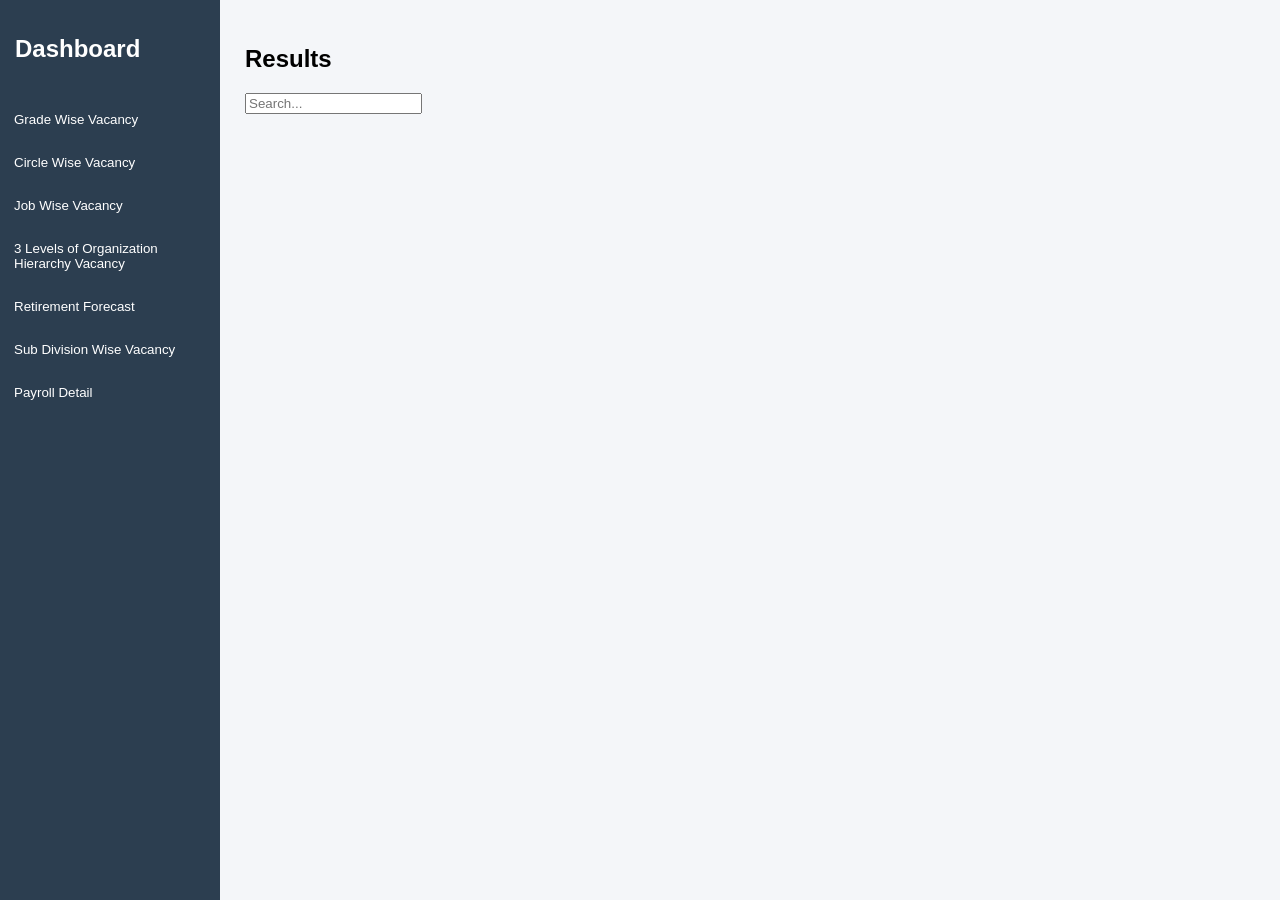
==== index.html @ b63d50db "Create index.html" ====
<!DOCTYPE html>
<html>

<head>

<title>Oracle Dashboard</title>

<style>

body{
margin:0;
font-family:Arial;
display:flex;
background:#f4f6f9;
}

.sidebar{
width:220px;
background:#2c3e50;
height:100vh;
color:white;
}

.sidebar h2{
padding:15px;
}

.sidebar button{
width:100%;
padding:14px;
border:none;
background:none;
color:white;
text-align:left;
cursor:pointer;
}

.sidebar button:hover{
background:#34495e;
}

.content{
flex:1;
padding:25px;
}

table{
border-collapse:collapse;
width:100%;
background:white;
}

th,td{
border:1px solid #ddd;
padding:8px;
}

th{
background:#3498db;
color:white;
}

</style>

</head>

<body>

<div class="sidebar">

<h2>Dashboard</h2>

<button onclick="loadData('Grade Wise Vacancy')">Grade Wise Vacancy</button>
<button onclick="loadData('Circle Wise Vacancy')">Circle Wise Vacancy</button>
<button onclick="loadData('Job Wise Vacancy')">Job Wise Vacancy</button>
<button onclick="loadData('3 Levels of Organization Hierarchy Vacancy')">3 Levels of Organization Hierarchy Vacancy</button>
<button onclick="loadData('Retirement Forecast')">Retirement Forecast</button>
<button onclick="loadData('Sub Division Wise Vacancy')">Sub Division Wise Vacancy</button>
<button onclick="loadData('Payroll Detail')">Payroll Detail</button>

</div>

<div class="content">

<h2>Results</h2>

<input id="search" placeholder="Search..." onkeyup="fetchData()">

<br><br>

<div id="table"></div>

</div>

<script src="/static/script.js"></script>

</body>
</html>
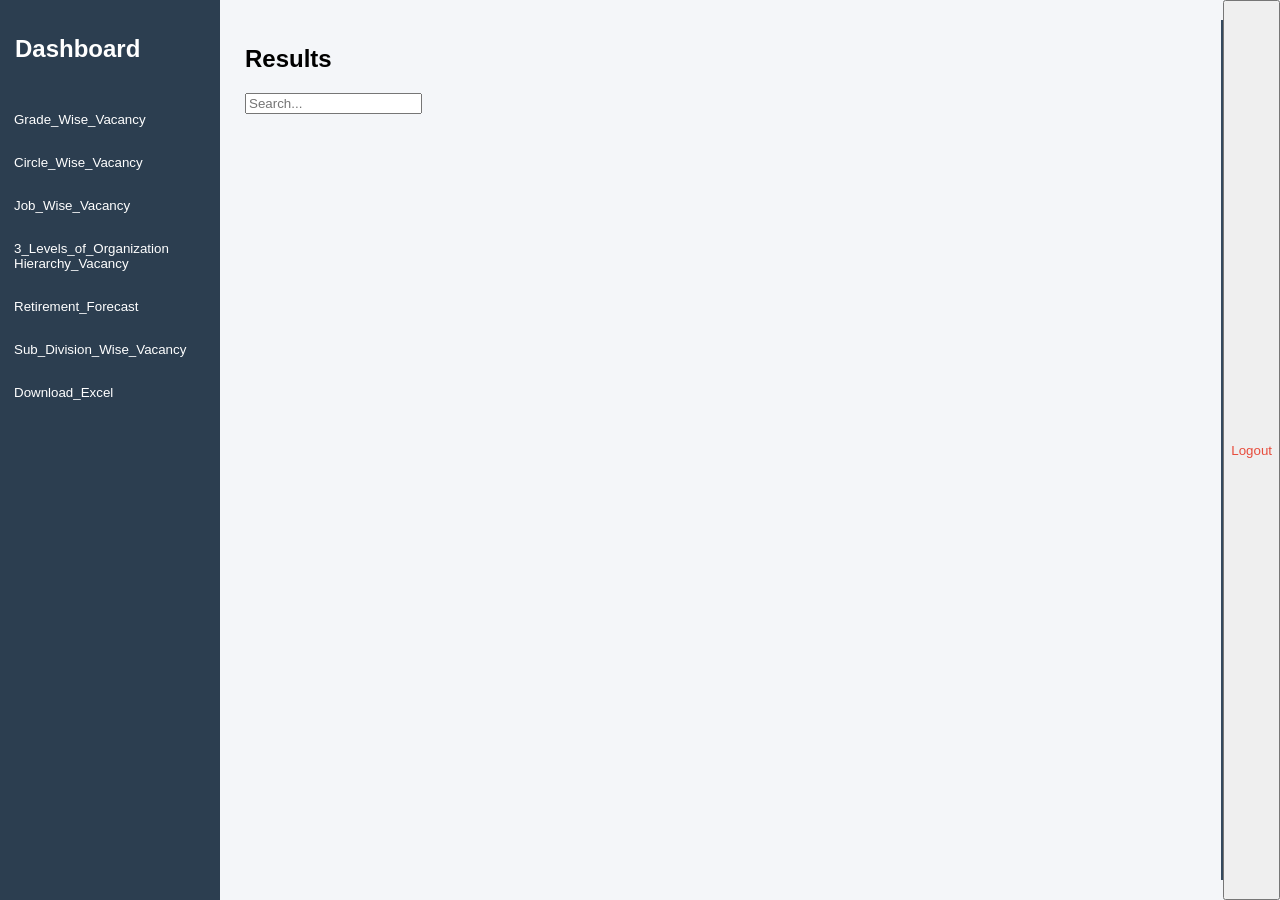
==== commit ceec9460: "Update index.html" ====
--- a/index.html
+++ b/index.html
@@ -2,7 +2,7 @@
 <html>
 
 <head>
-
+<link rel="stylesheet" href="/static/style.css">
 <title>Oracle Dashboard</title>
 
 <style>
@@ -70,21 +70,24 @@
 
 <h2>Dashboard</h2>
 
-<button onclick="loadData('Grade Wise Vacancy')">Grade Wise Vacancy</button>
-<button onclick="loadData('Circle Wise Vacancy')">Circle Wise Vacancy</button>
-<button onclick="loadData('Job Wise Vacancy')">Job Wise Vacancy</button>
-<button onclick="loadData('3 Levels of Organization Hierarchy Vacancy')">3 Levels of Organization Hierarchy Vacancy</button>
-<button onclick="loadData('Retirement Forecast')">Retirement Forecast</button>
-<button onclick="loadData('Sub Division Wise Vacancy')">Sub Division Wise Vacancy</button>
-<button onclick="loadData('Payroll Detail')">Payroll Detail</button>
+
+<button onclick="loadData('Grade_Wise_Vacancy')">Grade_Wise_Vacancy</button>
+<button onclick="loadData('Circle_Wise_Vacancy')">Circle_Wise_Vacancy</button>
+<button onclick="loadData('Job_Wise_Vacancy')">Job_Wise_Vacancy</button>
+<button onclick="loadData('3_Levels_of_Organization_Hierarchy_Vacancy')">3_Levels_of_Organization Hierarchy_Vacancy</button>
+<button onclick="loadData('Retirement_Forecast')">Retirement_Forecast</button>
+<button onclick="loadData('Sub_Division_Wise_Vacancy')">Sub_Division_Wise_Vacancy</button>
+<button onclick="downloadData()">Download_Excel</button>
 
 </div>
 
 <div class="content">
 
+
+
 <h2>Results</h2>
 
-<input id="search" placeholder="Search..." onkeyup="fetchData()">
+<input id="search" placeholder="Search..." onkeyup="filterTable()">
 
 <br><br>
 
@@ -94,5 +97,9 @@
 
 <script src="/static/script.js"></script>
 
+<hr style="border: 0.5px solid #34495e; margin: 20px 0;">
+<button onclick="window.location.href='/logout'" style="color: #e74c3c;">Logout</button>
+
+
 </body>
 </html>
